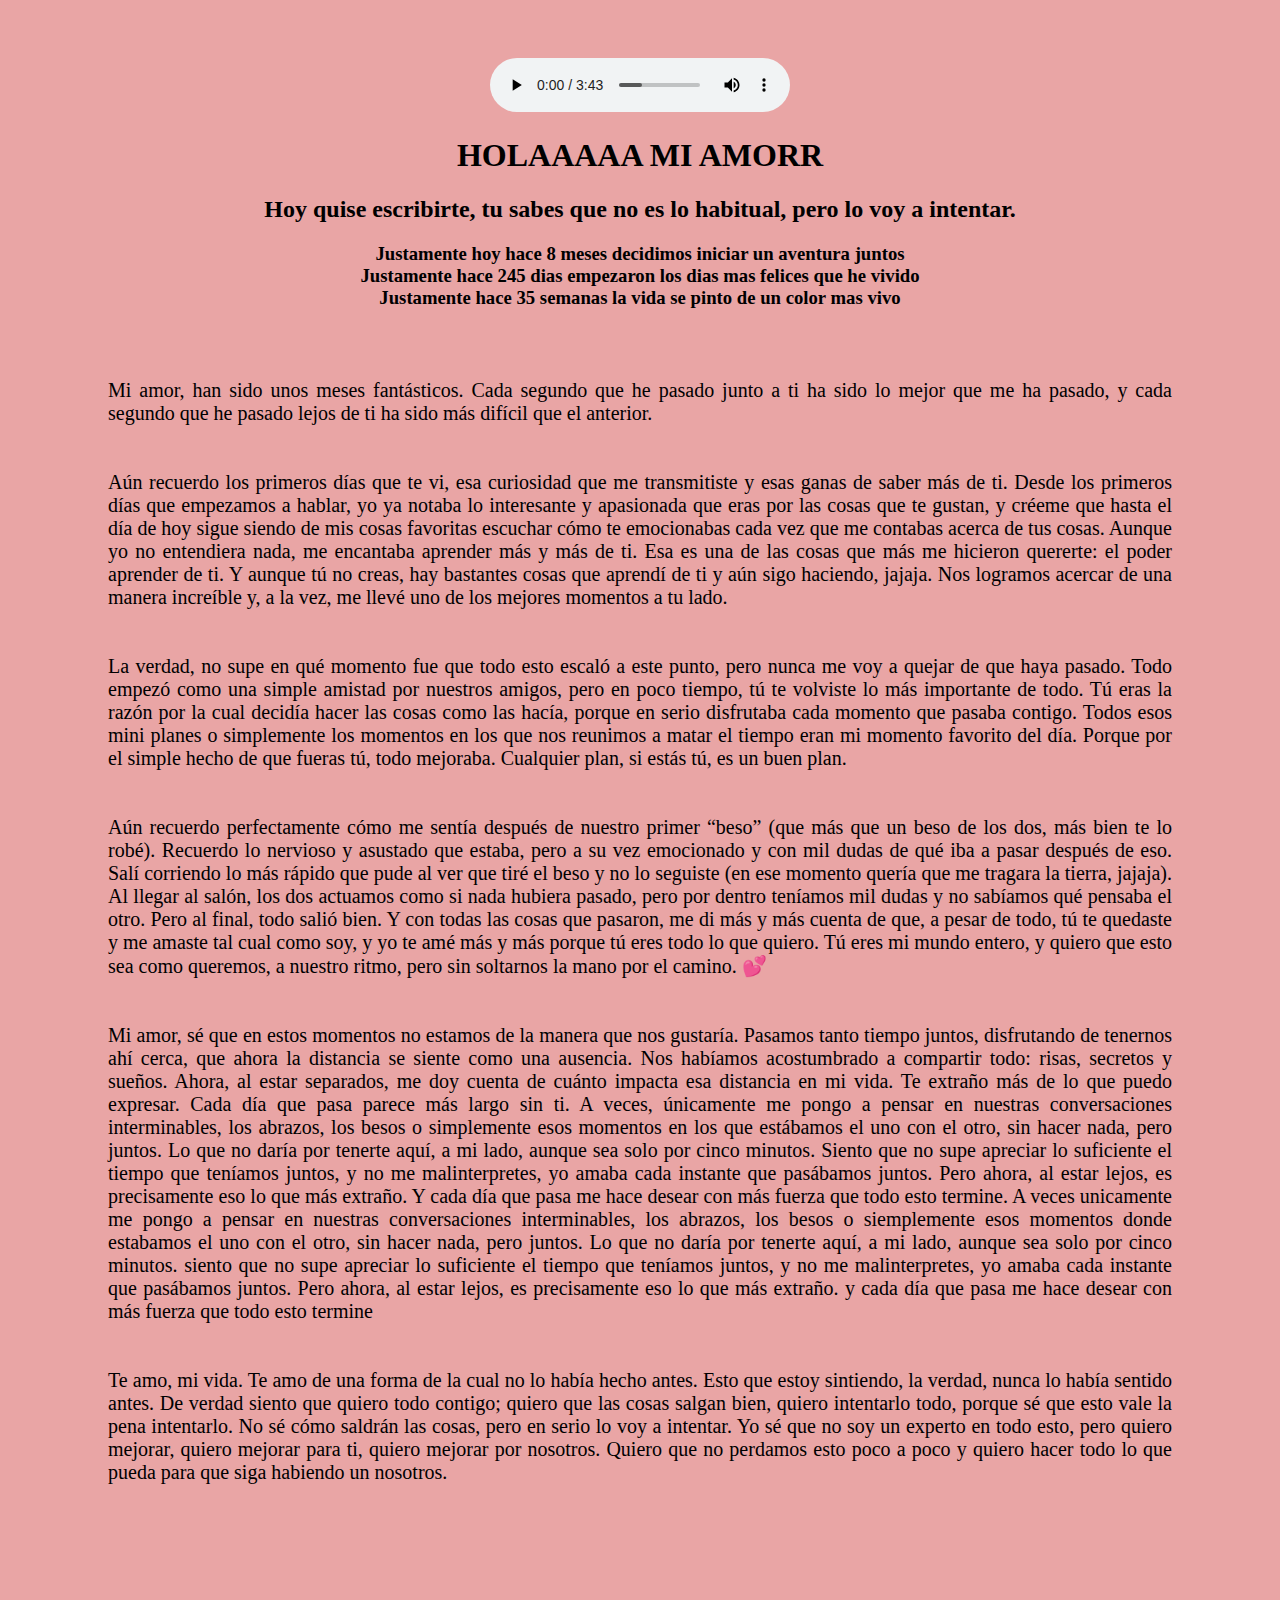
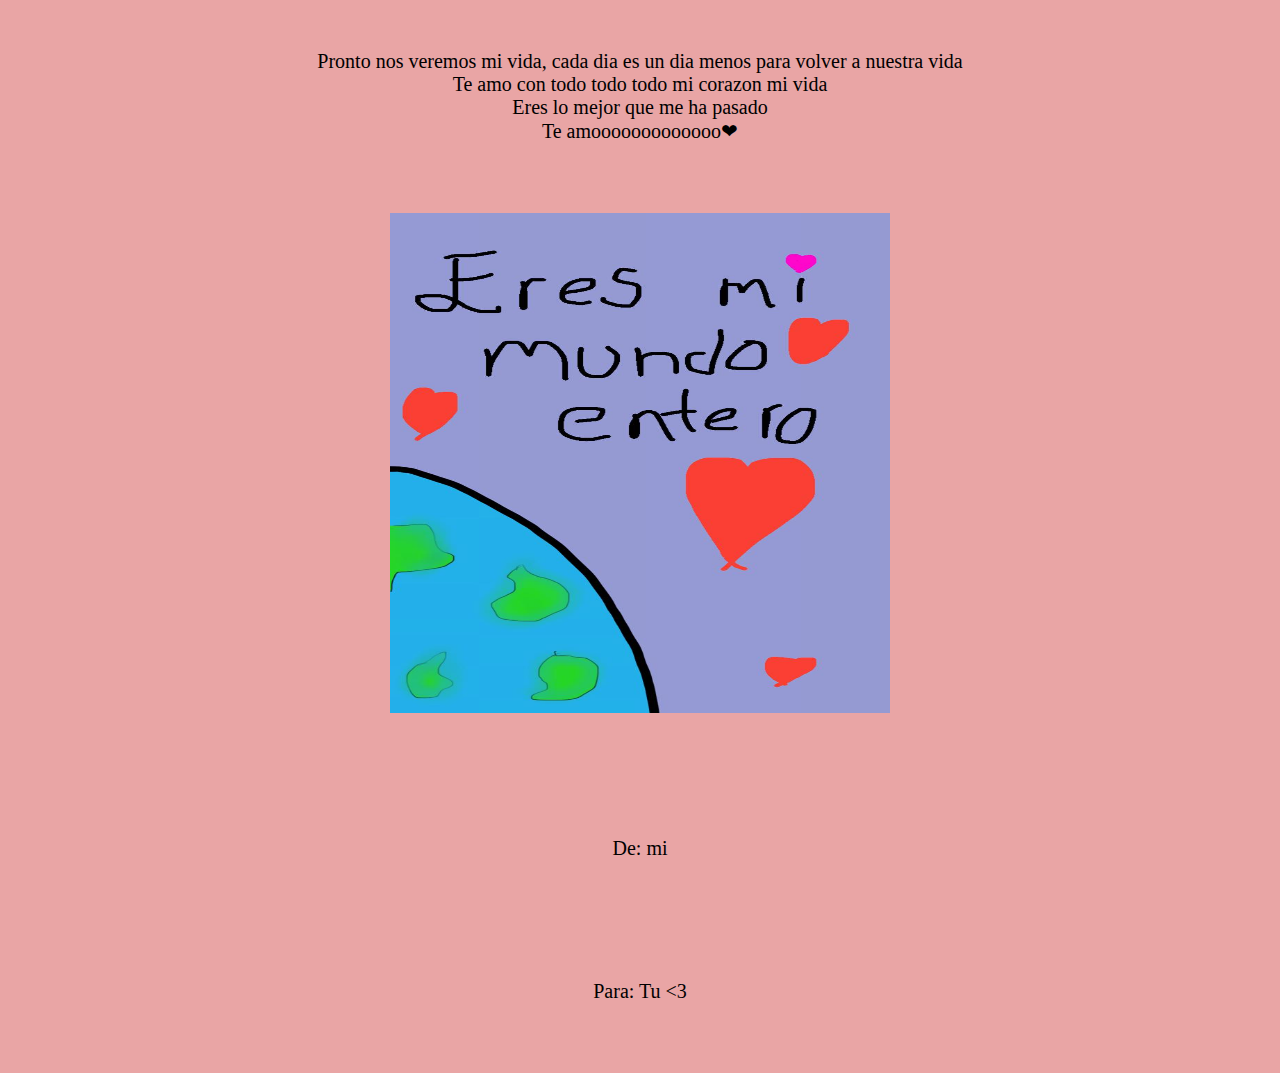
==== index.html @ f199745d "Add files via upload" ====
<!DOCTYPE html>
<html lang="en">
<head>
    <meta charset="UTF-8">
    <meta name="viewport" content="width=device-width, initial-scale=1.0">
    <title>8 Mesessss</title>
    <link href="styles.css" rel="stylesheet"/>
</head>
<body>
    <section>
    <audio src="images/paper rings.mpeg" autoplay controls></audio>
    <h1>
        HOLAAAAA MI AMORR
    </h1>
    <h2>
        Hoy quise escribirte, tu sabes que no es lo habitual, pero lo voy a intentar.
    </h2>
    <h3>
        Justamente hoy hace 8 meses decidimos iniciar un aventura juntos
    <br>
        Justamente hace 245 dias empezaron los dias mas felices que he vivido
    <br>
        Justamente hace 35 semanas la vida se pinto de un color mas vivo 
    </h3>
    <P>
        Mi amor, han sido unos meses fantásticos. Cada segundo que he pasado junto a ti ha sido lo mejor que me ha pasado, y cada segundo que he pasado lejos de ti ha sido más difícil que el anterior.<br>
        <br>
        <br>
        Aún recuerdo los primeros días que te vi, esa curiosidad que me transmitiste y esas ganas de saber más de ti. Desde los primeros días que empezamos a hablar, yo ya notaba lo interesante y apasionada que eras por las cosas que te gustan, y créeme que hasta el día de hoy sigue siendo de mis cosas favoritas escuchar cómo te emocionabas cada vez que me contabas acerca de tus cosas. Aunque yo no entendiera nada, me encantaba aprender más y más de ti. Esa es una de las cosas que más me hicieron quererte: el poder aprender de ti. Y aunque tú no creas, hay bastantes cosas que aprendí de ti y aún sigo haciendo, jajaja. Nos logramos acercar de una manera increíble y, a la vez, me llevé uno de los mejores momentos a tu lado.        <br>
        <br>
        <br>
        La verdad, no supe en qué momento fue que todo esto escaló a este punto, pero nunca me voy a quejar de que haya pasado. Todo empezó como una simple amistad por nuestros amigos, pero en poco tiempo, tú te volviste lo más importante de todo. Tú eras la razón por la cual decidía hacer las cosas como las hacía, porque en serio disfrutaba cada momento que pasaba contigo. Todos esos mini planes o simplemente los momentos en los que nos reunimos a matar el tiempo eran mi momento favorito del día. Porque por el simple hecho de que fueras tú, todo mejoraba. Cualquier plan, si estás tú, es un buen plan.        <br>
        <br>
        <br>
        Aún recuerdo perfectamente cómo me sentía después de nuestro primer “beso” (que más que un beso de los dos, más bien te lo robé). Recuerdo lo nervioso y asustado que estaba, pero a su vez emocionado y con mil dudas de qué iba a pasar después de eso. Salí corriendo lo más rápido que pude al ver que tiré el beso y no lo seguiste (en ese momento quería que me tragara la tierra, jajaja). Al llegar al salón, los dos actuamos como si nada hubiera pasado, pero por dentro teníamos mil dudas y no sabíamos qué pensaba el otro. Pero al final, todo salió bien. Y con todas las cosas que pasaron, me di más y más cuenta de que, a pesar de todo, tú te quedaste y me amaste tal cual como soy, y yo te amé más y más porque tú eres todo lo que quiero. Tú eres mi mundo entero, y quiero que esto sea como queremos, a nuestro ritmo, pero sin soltarnos la mano por el camino. 💕
        <br>
        <br>
        <br>
        Mi amor, sé que en estos momentos no estamos de la manera que nos gustaría. Pasamos tanto tiempo juntos, disfrutando de tenernos ahí cerca, que ahora la distancia se siente como una ausencia. Nos habíamos acostumbrado a compartir todo: risas, secretos y sueños. Ahora, al estar separados, me doy cuenta de cuánto impacta esa distancia en mi vida. Te extraño más de lo que puedo expresar. Cada día que pasa parece más largo sin ti. A veces, únicamente me pongo a pensar en nuestras conversaciones interminables, los abrazos, los besos o simplemente esos momentos en los que estábamos el uno con el otro, sin hacer nada, pero juntos. Lo que no daría por tenerte aquí, a mi lado, aunque sea solo por cinco minutos. Siento que no supe apreciar lo suficiente el tiempo que teníamos juntos, y no me malinterpretes, yo amaba cada instante que pasábamos juntos. Pero ahora, al estar lejos, es precisamente eso lo que más extraño. Y cada día que pasa me hace desear con más fuerza que todo esto termine.
        A veces unicamente me pongo a pensar en nuestras conversaciones interminables, los abrazos, los besos o siemplemente esos momentos donde estabamos el uno con el otro, sin hacer nada, pero juntos. Lo que no daría por tenerte aquí, a mi lado, aunque sea solo por cinco minutos. siento que no supe apreciar lo suficiente el tiempo que teníamos juntos, y no me malinterpretes, yo amaba cada instante que pasábamos juntos. Pero ahora, al estar lejos, es precisamente eso lo que más extraño. y cada día que pasa me hace desear con más fuerza que todo esto termine        <br>
        <br>
        <br>
        Te amo, mi vida. Te amo de una forma de la cual no lo había hecho antes. Esto que estoy sintiendo, la verdad, nunca lo había sentido antes. De verdad siento que quiero todo contigo; quiero que las cosas salgan bien, quiero intentarlo todo, porque sé que esto vale la pena intentarlo. No sé cómo saldrán las cosas, pero en serio lo voy a intentar. Yo sé que no soy un experto en todo esto, pero quiero mejorar, quiero mejorar para ti, quiero mejorar por nosotros. Quiero que no perdamos esto poco a poco y quiero hacer todo lo que pueda para que siga habiendo un nosotros.
        <br>
        <br>
        <br>
</p>
<p class="despedida">
Pronto nos veremos mi vida, cada dia es un dia menos para volver a nuestra vida
        <br>
Te amo con todo todo todo mi corazon mi vida
        <br>
Eres lo mejor que me ha pasado
        <br>
Te amooooooooooooo❤

    </P>
    <img src="images/dibujito 1.jpeg" alt="un dibujito feo pero con amor" height="500px" width="500px" class="dibujito1">
</section>
</body>
<footer>
    <p class="posdata">De: mi</p>
    <p class="posdata">Para: Tu <3</p>
</footer>
</html>
---- styles.css ----
body{
    background-color: #e9a5a5;
}
h1{
    text-align: center;
}

h2{
    text-align: center;
}

h3{
    text-align: center;
}

p {
    font-size: 20px;
    padding: 50px;
    text-align: justify;
}

br{
    padding: 50px;
}

.posdata{
    text-align: center;
}

section {
    text-align: center;
}

.despedida{
    text-align: center;
}

section{
    padding: 50px;
}

.dibujito1{
    align-self: start;
}
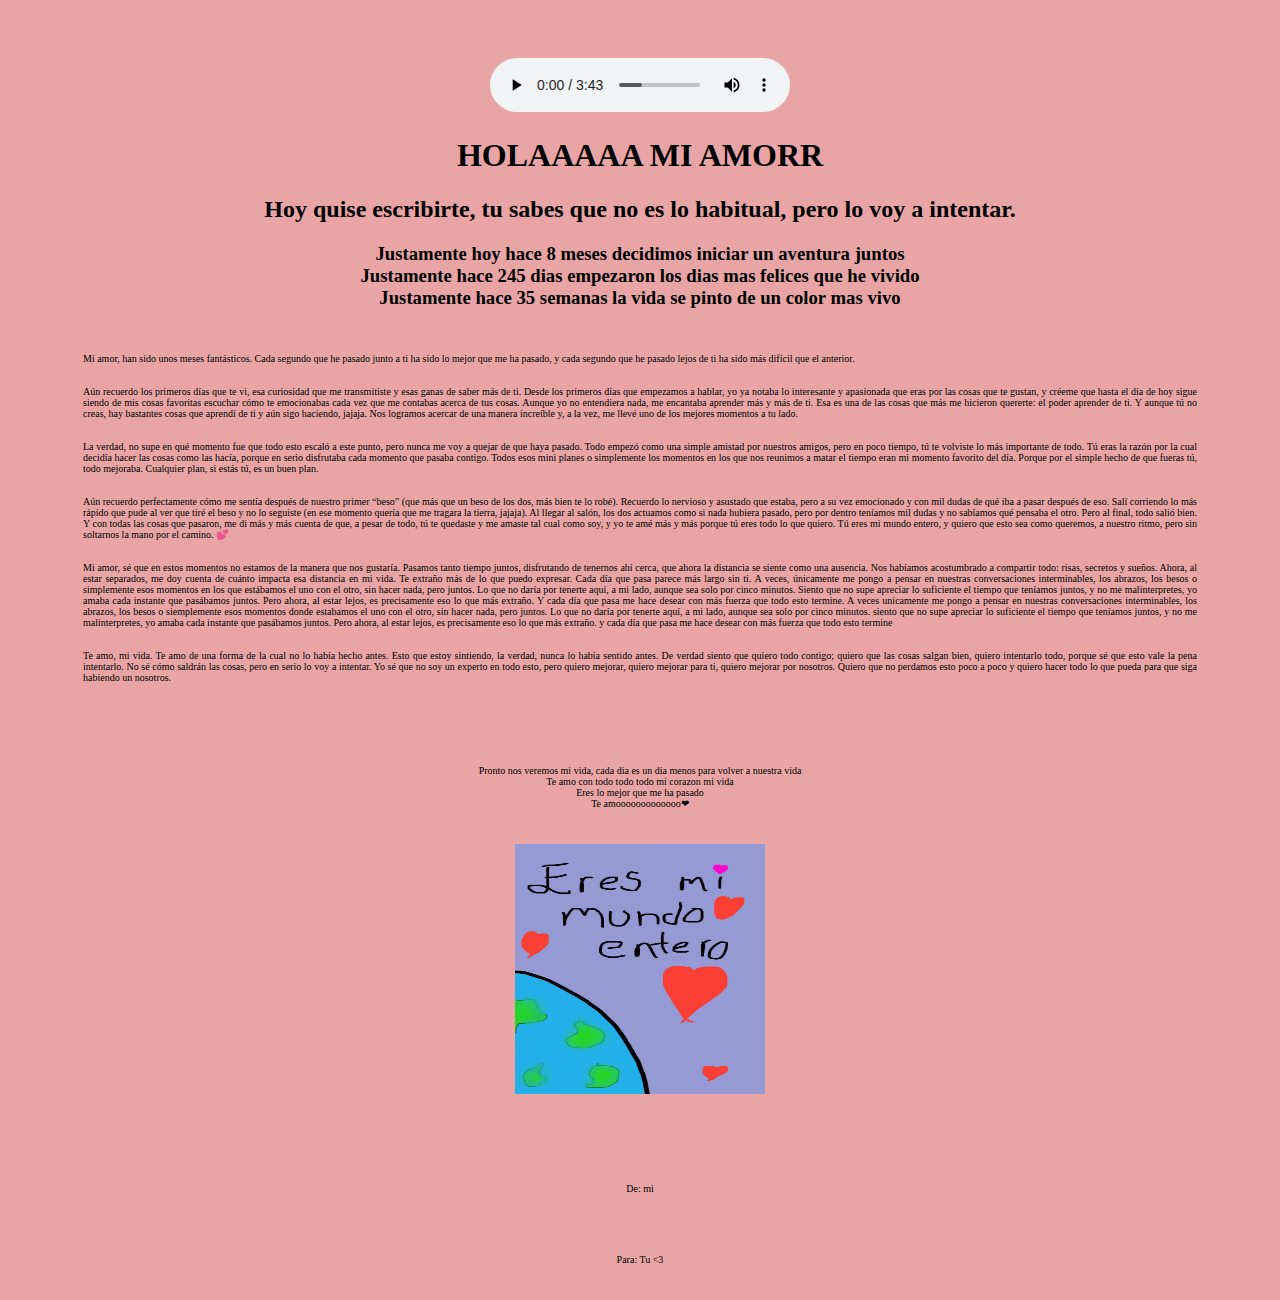
==== commit fbd0aae2: "Actualizar index.html" ====
--- a/index.html
+++ b/index.html
@@ -55,7 +55,7 @@
 Te amooooooooooooo❤
 
     </P>
-    <img src="images/dibujito 1.jpeg" alt="un dibujito feo pero con amor" height="500px" width="500px" class="dibujito1">
+    <img src="images/dibujito 1.jpeg" alt="un dibujito feo pero con amor" height="250px" width="250px" class="dibujito1">
 </section>
 </body>
 <footer>
--- a/styles.css
+++ b/styles.css
@@ -14,8 +14,8 @@
 }
 
 p {
-    font-size: 20px;
-    padding: 50px;
+    font-size: 10px;
+    padding: 25px;
     text-align: justify;
 }
 
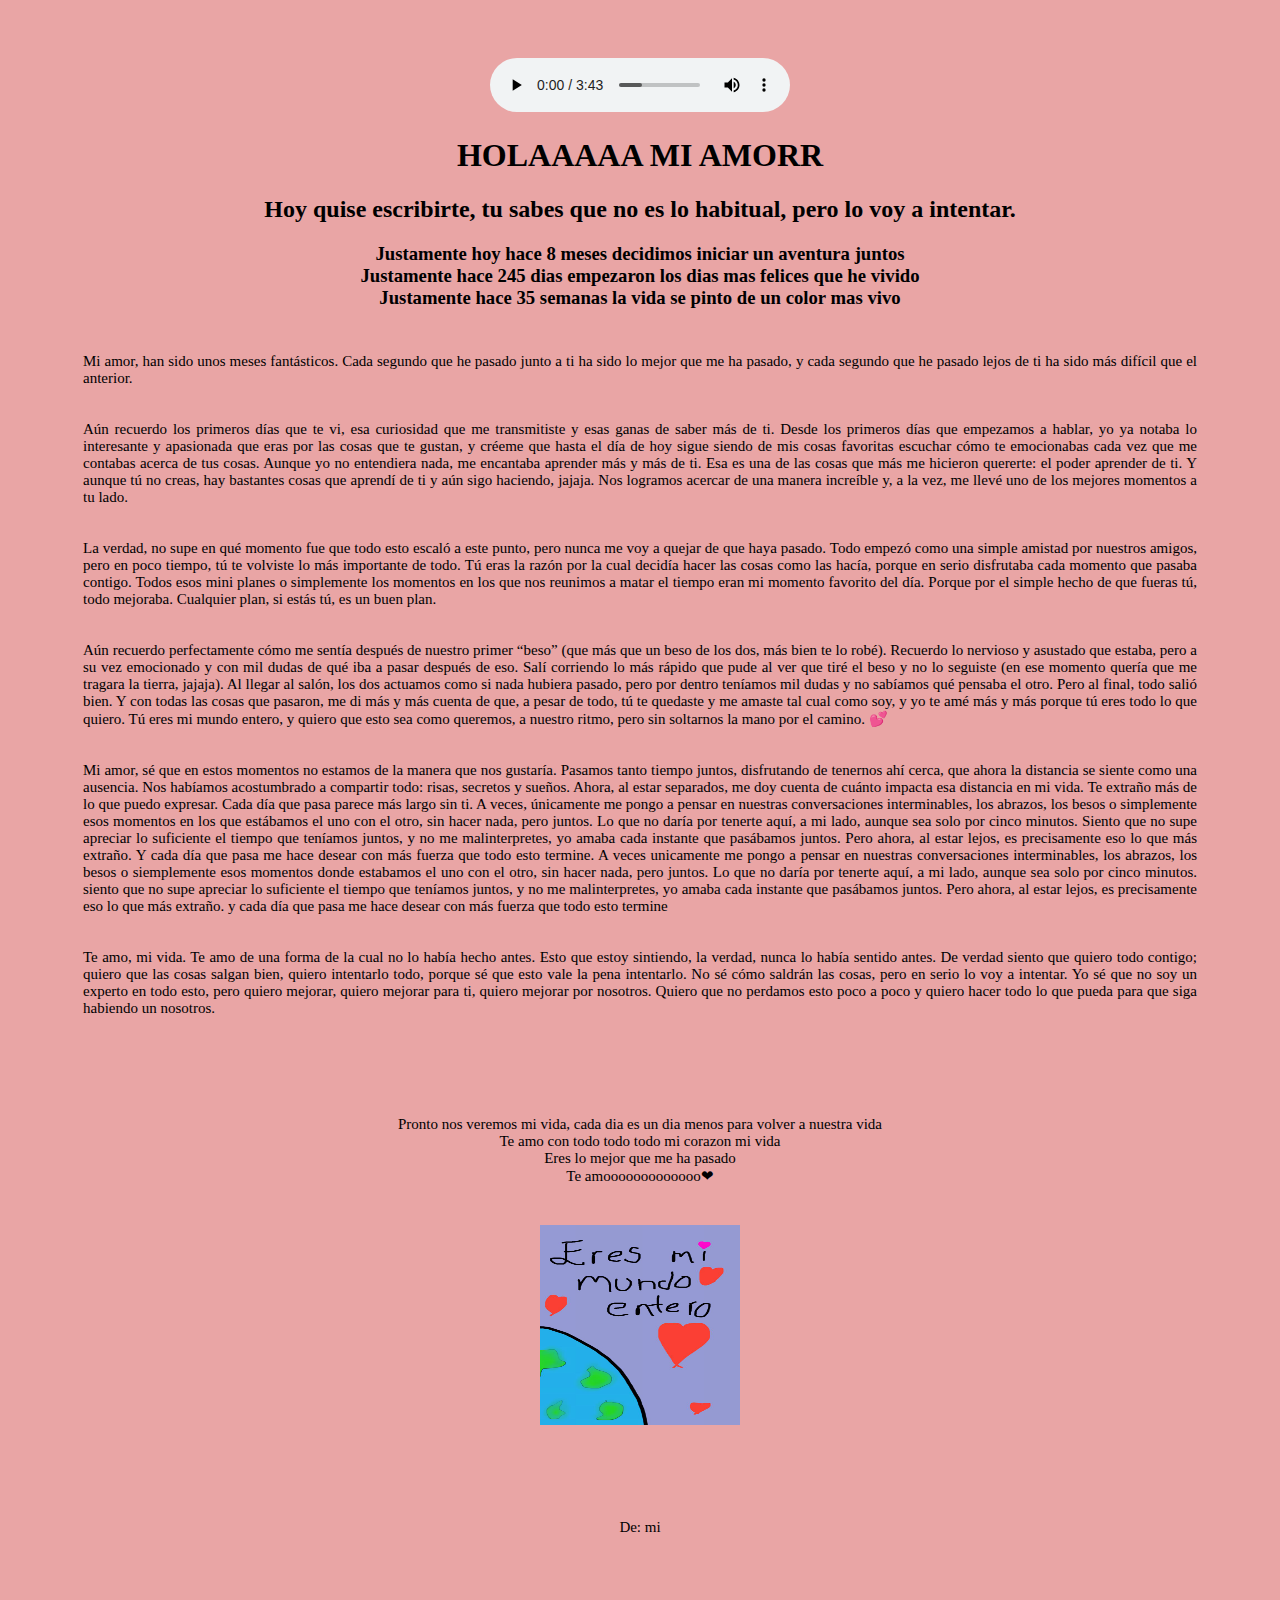
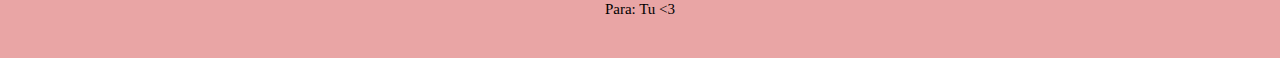
==== commit d54eabe6: "Actualizar index.html" ====
--- a/index.html
+++ b/index.html
@@ -55,7 +55,7 @@
 Te amooooooooooooo❤
 
     </P>
-    <img src="images/dibujito 1.jpeg" alt="un dibujito feo pero con amor" height="250px" width="250px" class="dibujito1">
+    <img src="images/dibujito 1.jpeg" alt="un dibujito feo pero con amor" height="200px" width="200px" class="dibujito1">
 </section>
 </body>
 <footer>
--- a/styles.css
+++ b/styles.css
@@ -14,7 +14,7 @@
 }
 
 p {
-    font-size: 10px;
+    font-size: 15px;
     padding: 25px;
     text-align: justify;
 }
